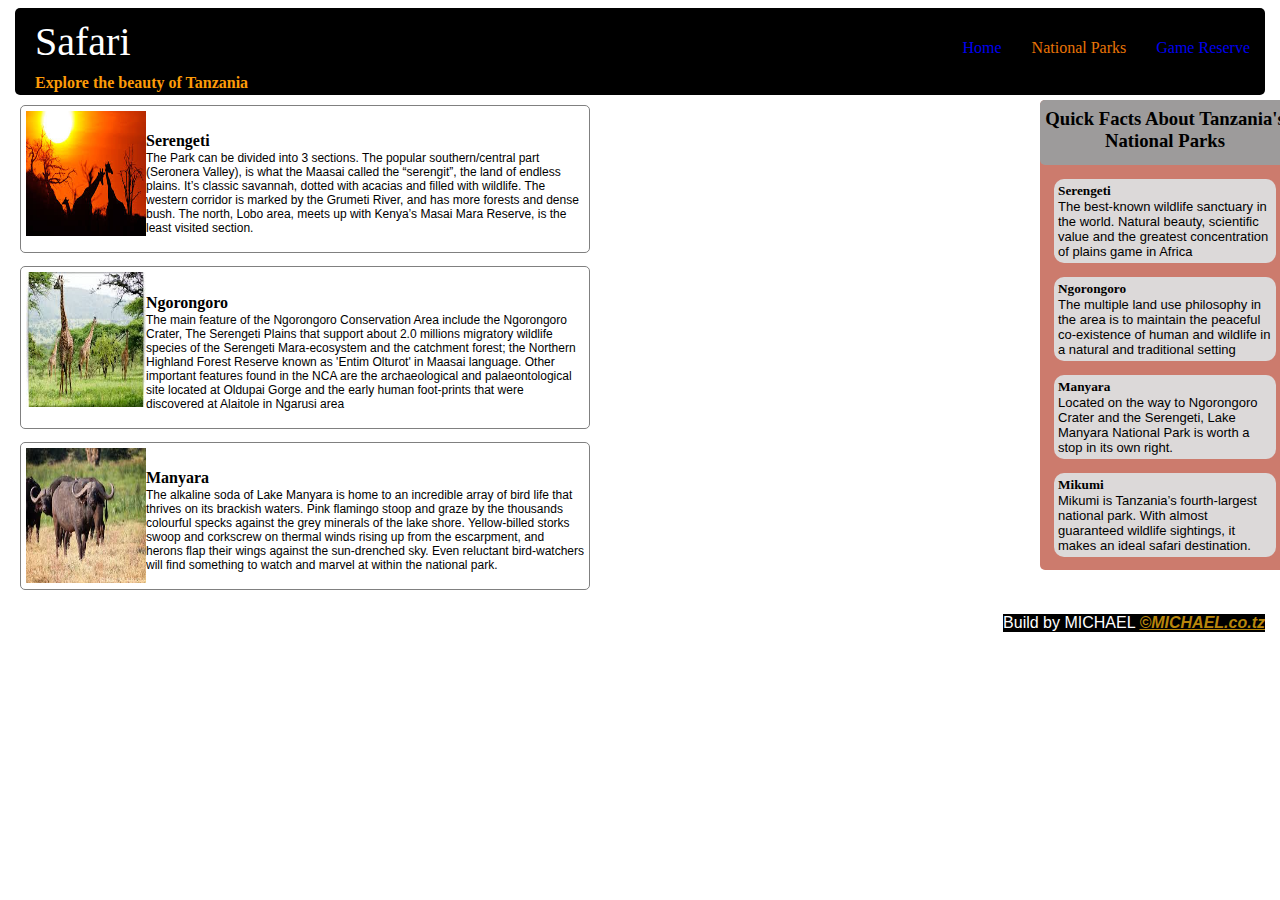
==== park.html @ c7c65bf8 "Add files via upload" ====
<!DOCTYPE html>
<html>
    <head>
        <title>
            Safari Tanzania
        </title>
        <link rel="stylesheet" href="./style.css">
    </head>
    <body>
        <header class="header">
           <div class="safari">
               <h1>Safari</h1>
            <h4 id="safari1">Explore the beauty of Tanzania</h4>
           </div> 
   
             <nav class="content">
                 <ul>
                    <li id="reserve"><a href="Reserve.html">Game Reserve   </a></li> 
                   <li id="reserve"><a class="active" href="Park.html">National Parks    </a></li>
                   <li id="reserve"><a href="home.html">Home   </a></li> 
                 </ul>
             </nav>
            </header>
<main>
    <div>
                <div id="right">
                    <img src="giraf.jpg" width="120px" height="125px">
                    <h4>Serengeti</h4>
                    <p>
                        The Park can be divided into 3 sections. The popular southern/central part (Seronera Valley),
                         is what the Maasai called the “serengit”, the land of endless plains. It’s classic savannah,
                          dotted with acacias and filled with wildlife. The western corridor is marked by the Grumeti River,
                         and has more forests and dense bush. The north, Lobo area,
                          meets up with Kenya’s Masai Mara Reserve, is the least visited section.</p></div>
    
                          <div id="right">
                            <img src="jambo.jpg" width="120px" height="135px">
                <h4>Ngorongoro</h4>
            <p>The main feature of the Ngorongoro Conservation Area include the Ngorongoro Crater,
                 The Serengeti Plains that support about 2.0 millions migratory wildlife species of the Serengeti 
                 Mara-ecosystem and the catchment forest; the Northern Highland Forest Reserve known as
                  'Entim Olturot' in Maasai language.
                  Other important features found in the NCA are the archaeological and palaeontological site located at
                 Oldupai Gorge and the early human foot-prints that were discovered at Alaitole in Ngarusi area</p></div>
                 <div id="right">
                    <img src="sere.jpg" width="120px" height="135px">
                     <h4>Manyara</h4>
                     <p>The alkaline soda of Lake Manyara is home to an incredible array of bird life that thrives on its brackish waters.
                          Pink flamingo stoop and graze by the thousands colourful specks against the grey minerals of the lake shore.
                           Yellow-billed storks swoop and corkscrew on thermal winds rising up from the escarpment,
                            and herons flap their wings against the sun-drenched sky.
                          Even reluctant bird-watchers will find something to watch and marvel at within the national park.</p></div>
            </div>
            <div class="Article">
                    <div class="top" id="Top">
                        <h3>Quick Facts About Tanzania's National Parks</h3>
                    </div>
                    <div class="info">
                        <h5>Serengeti</h5>
                        <p>The best-known wildlife sanctuary in the world. Natural beauty,
                            scientific value and the greatest concentration of plains game in Africa</p>
                    </div>
                    <div class="info">
                        <h5>Ngorongoro</h5>
                        <p>The multiple land use philosophy in the area is to maintain the peaceful 
                            co-existence of human and wildlife in a natural and traditional setting</p>
                    </div>
                    <div class="info">
                        <h5>Manyara</h5>
                        <p>Located on the way to Ngorongoro Crater and the Serengeti,
                             Lake Manyara National Park is worth a stop in its own right.</p>
                    </div>
                    <div class="info">
                        <h5>Mikumi</h5>
                        <p>Mikumi is Tanzania’s fourth-largest national park. With almost guaranteed 
                            wildlife sightings, it makes an ideal safari destination.</p>
                    </div>
            </div>
</main>
    <footer class="footer">
      <p>Build by MICHAEL <strong style="color: darkgoldenrod;"><u><b><i>&copy;MICHAEL.co.tz</i></b></u></strong></p>
  </footer> 
    </body>
</html>
---- style.css ----
html body
{
margin-left: 15px;
margin-right: 15px;
}
.header
{
    background-color: black;
    color: rgb(255, 255, 255);
    border-radius: 5px;
    position: relative;
}
.safari
{
    font-family: Georgia, 'Times New Roman', Times, serif;
    clear: left;
    color: rgb(255, 255, 255);
    font-weight: 100px;
    margin-left: 20px;
    display: inline-block;
}
#safari1
{
    color: rgb(253, 155, 8);
    font-family: 'Times New Roman', Times, serif;  
    font-size: 16px;
    padding-top: 4px;
    margin-bottom: 3px;
    margin-top: 5px;
}
#image
{
    margin-left: 150px;
}
.image
{
    background-color: rgb(169, 169, 169);
    margin-left: 130px;
    border-radius: 5px;
    margin-right: 90px;
}
.content
{
    float: right;
    text-transform: capitalize;
    border-radius: 5px;
    display: inline-block;
}
.content ul li 
{
    display: inline-block;
}
.content ul li a
{
    padding-top: 0px;
    background-color: rgb(0, 0, 0);
    text-decoration: none;
}
.content ul li a.active
{
    color: rgb(233, 116, 6);
}
.content ul li a:hover
{
    color: rgb(0, 0, 0);
    background-color: rgb(162, 158, 156);
    border-radius: 8px;
    padding: 5px;
}
#reserve
{
    float: right;
    display: inline-block;
    padding-top: 0px;
    text-transform: capitalize;
    padding: 15px 15px;
    color: rgb(255, 255, 255);
    font-size: 16px;
    background-color: rgb(0, 0, 0);
    border-radius: 5px;   
}
.home
{
    margin-left: 15px;
    float: left;
    clear: left;
    display: grid;
    grid-template-columns: 70% 30%;
    grid-gap: 1em;
}
p
{
    font-family: 'Gill Sans', 'Gill Sans MT', Calibri, 'Trebuchet MS', sans-serif;
}
h1
{
    font-family: 'Times New Roman', Times, serif;
    font-size: 40px;
    font-weight: 350;
    text-underline-position: below;
        margin-bottom: 2px;
        margin-top: 10px;
    }
}
h2
{
    font-family: arial roun Impact, Haettenschweiler, 'Arial Narrow Bold', sans-serif;
    font-size: 22px;
    font-weight: 350;
    text-underline-position: below;
}
.article
{
    background-color: rgb(204, 123, 109);
    float: right;
    display: inline-block;
    clear: right;
    margin-right: 15px;
    border-radius: 5px;
}
.article article .top
{
    display: grid;
    grid-template-rows: 10% 90%;
    grid-row-gap: 0.1em;
}
#visited
{
    font-family: 'Times New Roman', Times, serif;
    font-size: 19px;
    border-radius: 5px;
}
.top
{
     background-color: rgb(157, 155, 155);
       height: 65px;
       border-radius: 5px;
       margin-top: 0px;
       padding: 0px;
    text-align: center;
    margin-right: auto;
}
.footer p &copy
{
    color: pink;
}
.article section
{
    float: right;
    width: 170px;
    height: 100%;
    clear: right;
}
.article section h4
{
    font-size: 13px;
    font-family: Verdana, Geneva, Tahoma, sans-serif;
    float: left;
    display: inline-block;
    clear: right;
    margin: 0% 5px;
    border-radius: 1px;
    padding: 0% 0%;
}
.article section p
{
    padding: 0% 0%;
    font-size: 10px;
    font-family: Verdana, Geneva, Tahoma, sans-serif;
    float: right;
    display: inline-block;
    clear: right;
    margin-left: 5px;
    border-radius: 1px;
}
.article aside
{
    float: left;
    clear: left;
    width: 100px;
    height: 300px;
}
.footer
{
    text-align: center;
    background-color: blank;
    float: inline-end;
    clear: both;
    height: 80px;
}
.footer p 
{
    color: white;
    background-color: rgb(0, 0, 0);
}
/*#home1
{
    margin-right: 200px;
}
*/
hr
{
    color: rgb(231, 97, 7);
}
main
{
    margin-top: 5px;
    display: grid;
    grid-template-columns: 70% 30%;
}
#right
{
    margin: 5px;
    margin-bottom: 8px;
    padding: 5px;
    border: 1px solid grey;
    border-radius: 5px;
    height: auto;
    float: left;
    clear: left;
    margin-right: 300px;
}
#right img
{
 float: left;
 clear: left;   
}
#right p
{
    margin-left: 111px;
    font-size: 12px;
    margin-top: 0px;
    margin-left: 2px;
}
.Article
{
    background-color: rgb(204, 123, 109);
    float: right;
    clear: right;
    border-radius: 5px;
    width: 250px;
    margin-left: 150px;
    margin-right: auto;
    height: 470px;
}
#right h4
{
    margin-bottom: 1px;
}
.info
{
    padding: 4px;
    border-radius: 10px;
    border-color: grey;
    margin: 14px;
    background-color: rgb(220, 217, 217);
}
.info h5
{
    margin: 0px;
}
.info p
{
    margin: 0px;
    font-size: 13px;
}
#Top h3
{
    margin-top: 0px;
    padding-top: 8px;
}
.reserve
{
    display: grid;
    grid-template-columns: 80% 20%;
}
.ARticle
{
    float: right;
    clear: right;
    background-color: rgb(176, 193, 201);
    height: auto;
    width: 270px;
    margin-left: 0px;
    margin-right: 40px;
}
#artop
{
    background-color: grey;
}
#artop h4
{
    padding: 5px;
    margin: 0px;
}
.para
{
    background-color: white;
    border-radius: 10px;
    margin: 20px 10px;
}
.para h5
{
    padding: 2px;
    margin: 2px;
    color: rgb(230, 99, 13);
}
.para p
{
    padding: 5px;
    margin: 10px;
    font-size: 13px;
    font-family: 'Times New Roman', Times, serif;
}
.asidi
{
    float: right;
    clear: right;

}
.back
{
    display: grid;
    grid-template-columns: 20% 80%;
    background-color: rgb(194, 192, 192);
    margin: 10px;
    border-radius: 5px;
    width: 700px;
    height: auto;
}
.state
{
    background-color: white;
    font-size: 12px;
    margin-right: 60px;
    margin: 2px 20px 2px 5px;
    padding: 10px;
}
.back img
{
    float: left;
    clear: left;
    margin: 1px 5px;
}
.state p
{
    font-family: cursive;
    margin-right: 20px;
}
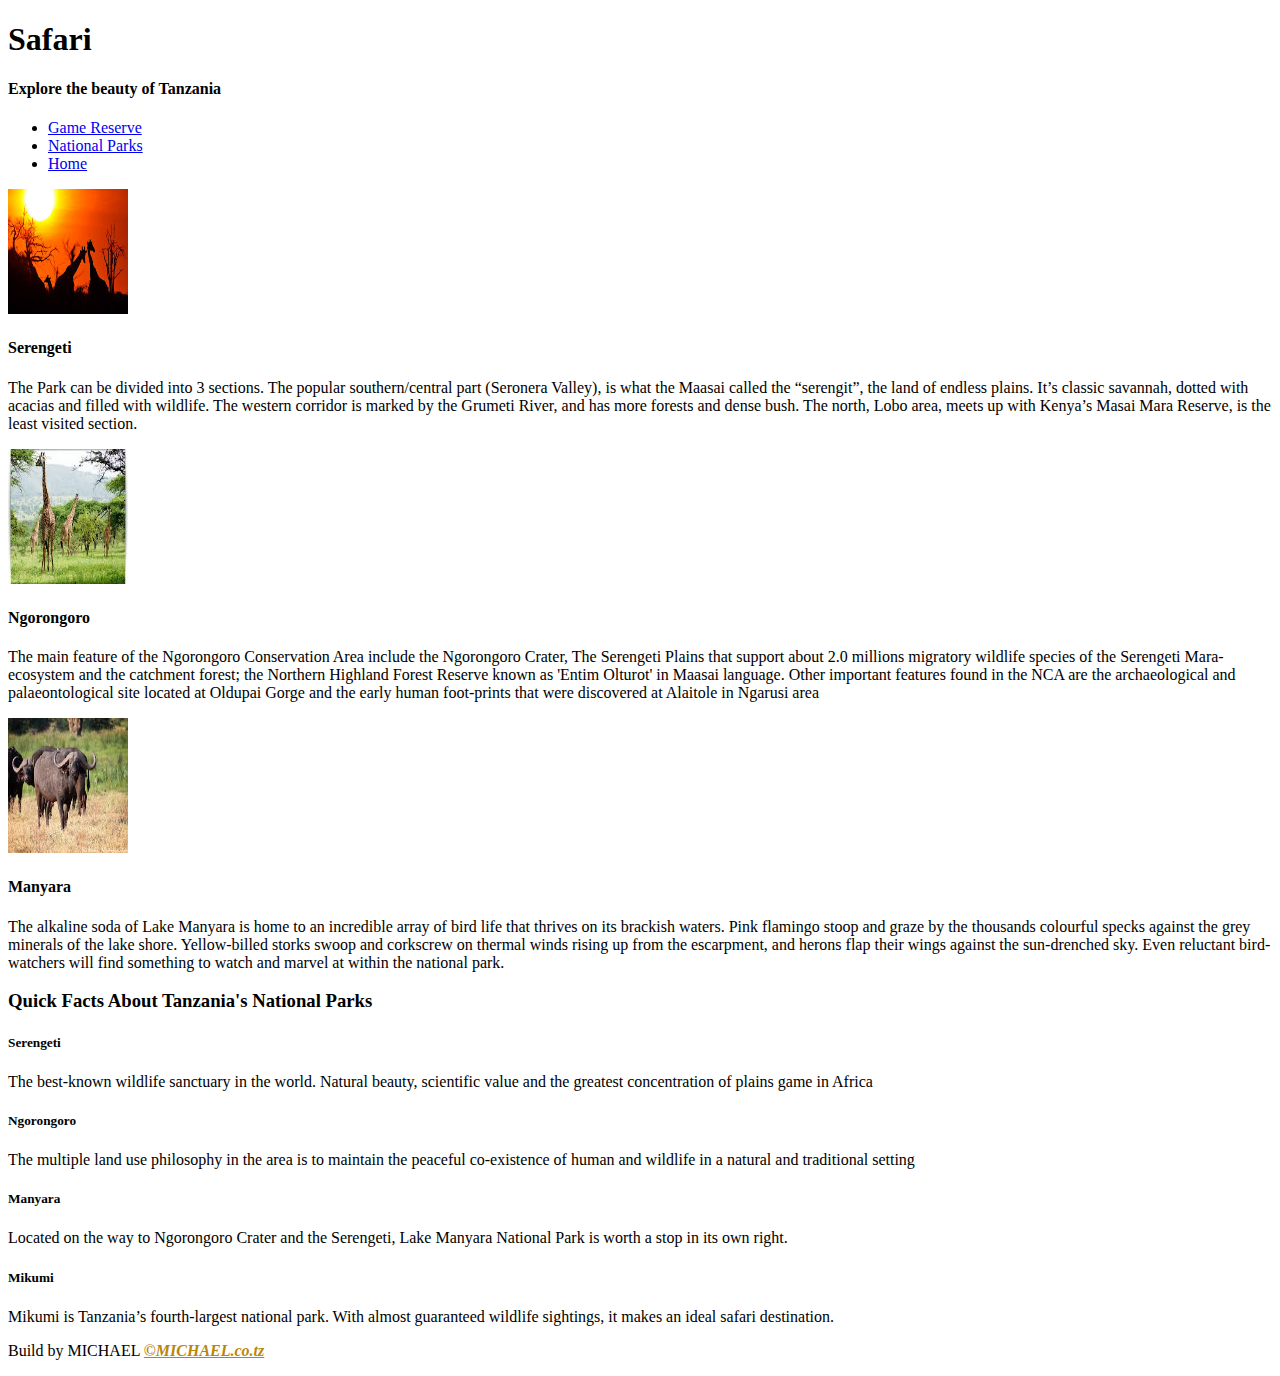
==== commit 239fb3d1: "Add files via upload" ====
--- a/park.html
+++ b/park.html
@@ -17,7 +17,7 @@
                  <ul>
                     <li id="reserve"><a href="Reserve.html">Game Reserve   </a></li> 
                    <li id="reserve"><a class="active" href="Park.html">National Parks    </a></li>
-                   <li id="reserve"><a href="home.html">Home   </a></li> 
+                   <li id="reserve"><a href="index.html">Home   </a></li> 
                  </ul>
              </nav>
             </header>
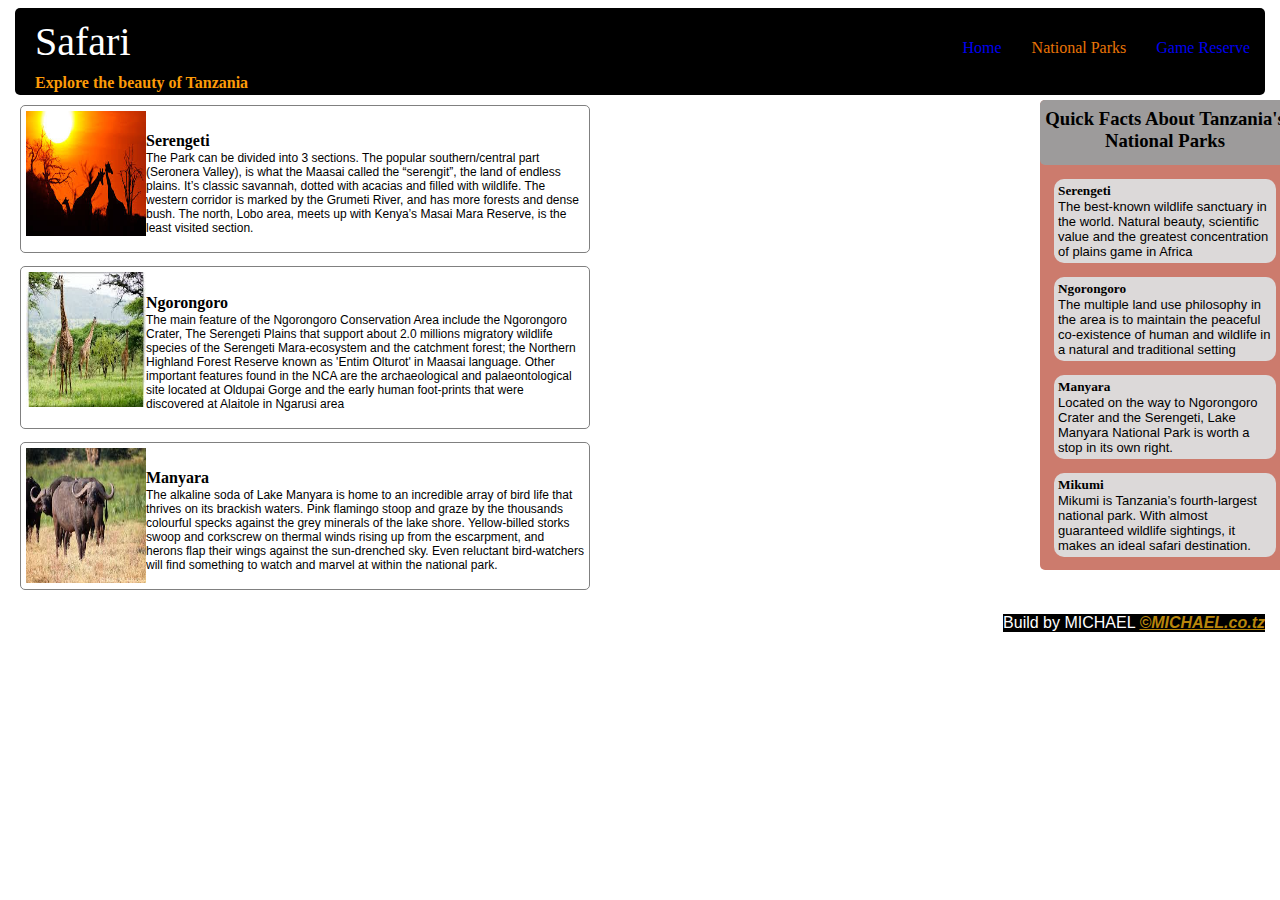
==== commit fb3b779b: "Update park.html" ====
--- a/park.html
+++ b/park.html
@@ -15,8 +15,8 @@
    
              <nav class="content">
                  <ul>
-                    <li id="reserve"><a href="Reserve.html">Game Reserve   </a></li> 
-                   <li id="reserve"><a class="active" href="Park.html">National Parks    </a></li>
+                    <li id="reserve"><a href="reserve.html">Game Reserve   </a></li> 
+                   <li id="reserve"><a class="active" href="park.html">National Parks    </a></li>
                    <li id="reserve"><a href="index.html">Home   </a></li> 
                  </ul>
              </nav>
@@ -81,4 +81,4 @@
       <p>Build by MICHAEL <strong style="color: darkgoldenrod;"><u><b><i>&copy;MICHAEL.co.tz</i></b></u></strong></p>
   </footer> 
     </body>
-</html> +</html> 
--- a/style.css
+++ b/style.css
@@ -0,0 +1,349 @@
+html body
+{
+margin-left: 15px;
+margin-right: 15px;
+}
+.header
+{
+    background-color: black;
+    color: rgb(255, 255, 255);
+    border-radius: 5px;
+    position: relative;
+}
+.safari
+{
+    font-family: Georgia, 'Times New Roman', Times, serif;
+    clear: left;
+    color: rgb(255, 255, 255);
+    font-weight: 100px;
+    margin-left: 20px;
+    display: inline-block;
+}
+#safari1
+{
+    color: rgb(253, 155, 8);
+    font-family: 'Times New Roman', Times, serif;  
+    font-size: 16px;
+    padding-top: 4px;
+    margin-bottom: 3px;
+    margin-top: 5px;
+}
+#image
+{
+    margin-left: 150px;
+}
+.image
+{
+    background-color: rgb(169, 169, 169);
+    margin-left: 130px;
+    border-radius: 5px;
+    margin-right: 90px;
+}
+.content
+{
+    float: right;
+    text-transform: capitalize;
+    border-radius: 5px;
+    display: inline-block;
+}
+.content ul li 
+{
+    display: inline-block;
+}
+.content ul li a
+{
+    padding-top: 0px;
+    background-color: rgb(0, 0, 0);
+    text-decoration: none;
+}
+.content ul li a.active
+{
+    color: rgb(233, 116, 6);
+}
+.content ul li a:hover
+{
+    color: rgb(0, 0, 0);
+    background-color: rgb(162, 158, 156);
+    border-radius: 8px;
+    padding: 5px;
+}
+#reserve
+{
+    float: right;
+    display: inline-block;
+    padding-top: 0px;
+    text-transform: capitalize;
+    padding: 15px 15px;
+    color: rgb(255, 255, 255);
+    font-size: 16px;
+    background-color: rgb(0, 0, 0);
+    border-radius: 5px;   
+}
+.home
+{
+    margin-left: 15px;
+    float: left;
+    clear: left;
+    display: grid;
+    grid-template-columns: 70% 30%;
+    grid-gap: 1em;
+}
+p
+{
+    font-family: 'Gill Sans', 'Gill Sans MT', Calibri, 'Trebuchet MS', sans-serif;
+}
+h1
+{
+    font-family: 'Times New Roman', Times, serif;
+    font-size: 40px;
+    font-weight: 350;
+    text-underline-position: below;
+        margin-bottom: 2px;
+        margin-top: 10px;
+    }
+}
+h2
+{
+    font-family: arial roun Impact, Haettenschweiler, 'Arial Narrow Bold', sans-serif;
+    font-size: 22px;
+    font-weight: 350;
+    text-underline-position: below;
+}
+.article
+{
+    background-color: rgb(204, 123, 109);
+    float: right;
+    display: inline-block;
+    clear: right;
+    margin-right: 15px;
+    border-radius: 5px;
+}
+.article article .top
+{
+    display: grid;
+    grid-template-rows: 10% 90%;
+    grid-row-gap: 0.1em;
+}
+#visited
+{
+    font-family: 'Times New Roman', Times, serif;
+    font-size: 19px;
+    border-radius: 5px;
+}
+.top
+{
+     background-color: rgb(157, 155, 155);
+       height: 65px;
+       border-radius: 5px;
+       margin-top: 0px;
+       padding: 0px;
+    text-align: center;
+    margin-right: auto;
+}
+.footer p &copy
+{
+    color: pink;
+}
+.article section
+{
+    float: right;
+    width: 170px;
+    height: 100%;
+    clear: right;
+}
+.article section h4
+{
+    font-size: 13px;
+    font-family: Verdana, Geneva, Tahoma, sans-serif;
+    float: left;
+    display: inline-block;
+    clear: right;
+    margin: 0% 5px;
+    border-radius: 1px;
+    padding: 0% 0%;
+}
+.article section p
+{
+    padding: 0% 0%;
+    font-size: 10px;
+    font-family: Verdana, Geneva, Tahoma, sans-serif;
+    float: right;
+    display: inline-block;
+    clear: right;
+    margin-left: 5px;
+    border-radius: 1px;
+}
+.article aside
+{
+    float: left;
+    clear: left;
+    width: 100px;
+    height: 300px;
+}
+.footer
+{
+    text-align: center;
+    background-color: blank;
+    float: inline-end;
+    clear: both;
+    height: 80px;
+}
+.footer p 
+{
+    color: white;
+    background-color: rgb(0, 0, 0);
+}
+/*#home1
+{
+    margin-right: 200px;
+}
+*/
+hr
+{
+    color: rgb(231, 97, 7);
+}
+main
+{
+    margin-top: 5px;
+    display: grid;
+    grid-template-columns: 70% 30%;
+}
+#right
+{
+    margin: 5px;
+    margin-bottom: 8px;
+    padding: 5px;
+    border: 1px solid grey;
+    border-radius: 5px;
+    height: auto;
+    float: left;
+    clear: left;
+    margin-right: 300px;
+}
+#right img
+{
+ float: left;
+ clear: left;   
+}
+#right p
+{
+    margin-left: 111px;
+    font-size: 12px;
+    margin-top: 0px;
+    margin-left: 2px;
+}
+.Article
+{
+    background-color: rgb(204, 123, 109);
+    float: right;
+    clear: right;
+    border-radius: 5px;
+    width: 250px;
+    margin-left: 150px;
+    margin-right: auto;
+    height: 470px;
+}
+#right h4
+{
+    margin-bottom: 1px;
+}
+.info
+{
+    padding: 4px;
+    border-radius: 10px;
+    border-color: grey;
+    margin: 14px;
+    background-color: rgb(220, 217, 217);
+}
+.info h5
+{
+    margin: 0px;
+}
+.info p
+{
+    margin: 0px;
+    font-size: 13px;
+}
+#Top h3
+{
+    margin-top: 0px;
+    padding-top: 8px;
+}
+.reserve
+{
+    display: grid;
+    grid-template-columns: 80% 20%;
+}
+.ARticle
+{
+    float: right;
+    clear: right;
+    background-color: rgb(176, 193, 201);
+    height: auto;
+    width: 270px;
+    margin-left: 0px;
+    margin-right: 40px;
+}
+#artop
+{
+    background-color: grey;
+}
+#artop h4
+{
+    padding: 5px;
+    margin: 0px;
+}
+.para
+{
+    background-color: white;
+    border-radius: 10px;
+    margin: 20px 10px;
+}
+.para h5
+{
+    padding: 2px;
+    margin: 2px;
+    color: rgb(230, 99, 13);
+}
+.para p
+{
+    padding: 5px;
+    margin: 10px;
+    font-size: 13px;
+    font-family: 'Times New Roman', Times, serif;
+}
+.asidi
+{
+    float: right;
+    clear: right;
+
+}
+.back
+{
+    display: grid;
+    grid-template-columns: 20% 80%;
+    background-color: rgb(194, 192, 192);
+    margin: 10px;
+    border-radius: 5px;
+    width: 700px;
+    height: auto;
+}
+.state
+{
+    background-color: white;
+    font-size: 12px;
+    margin-right: 60px;
+    margin: 2px 20px 2px 5px;
+    padding: 10px;
+}
+.back img
+{
+    float: left;
+    clear: left;
+    margin: 1px 5px;
+}
+.state p
+{
+    font-family: cursive;
+    margin-right: 20px;
+}